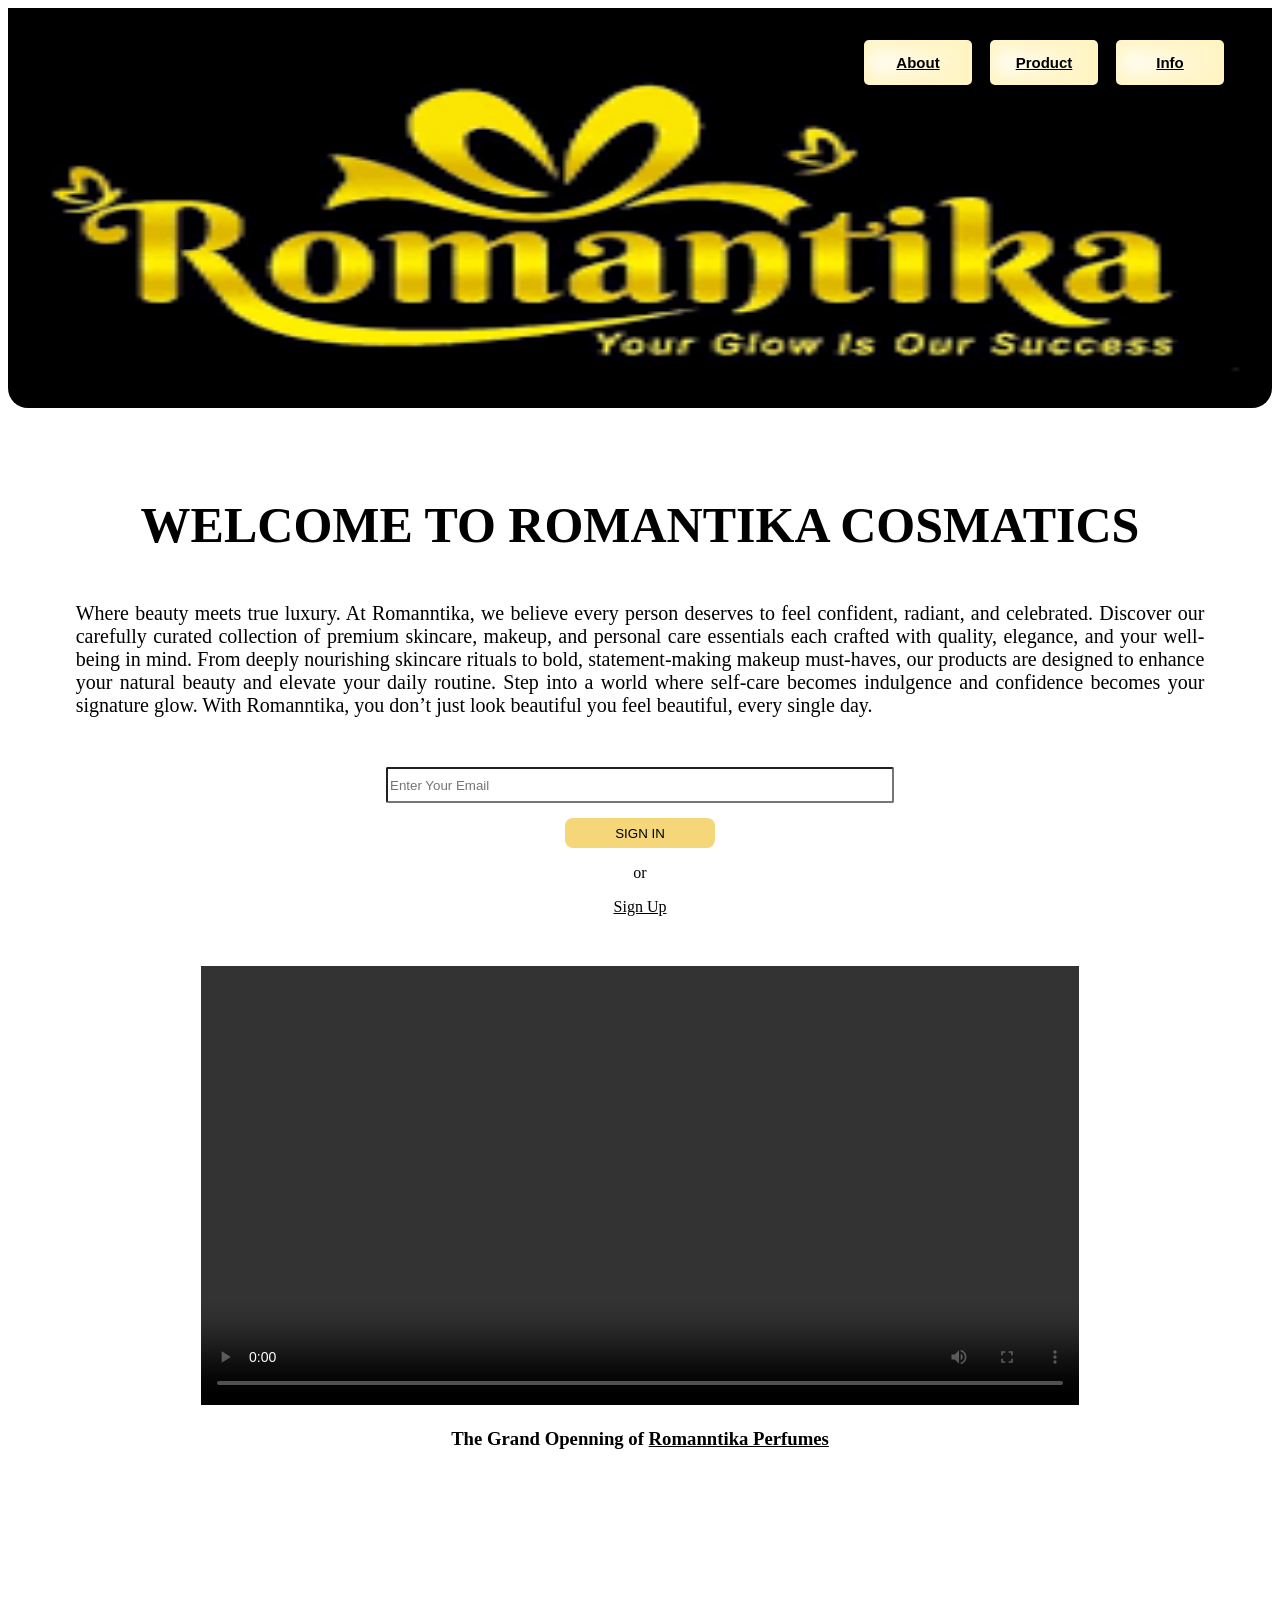
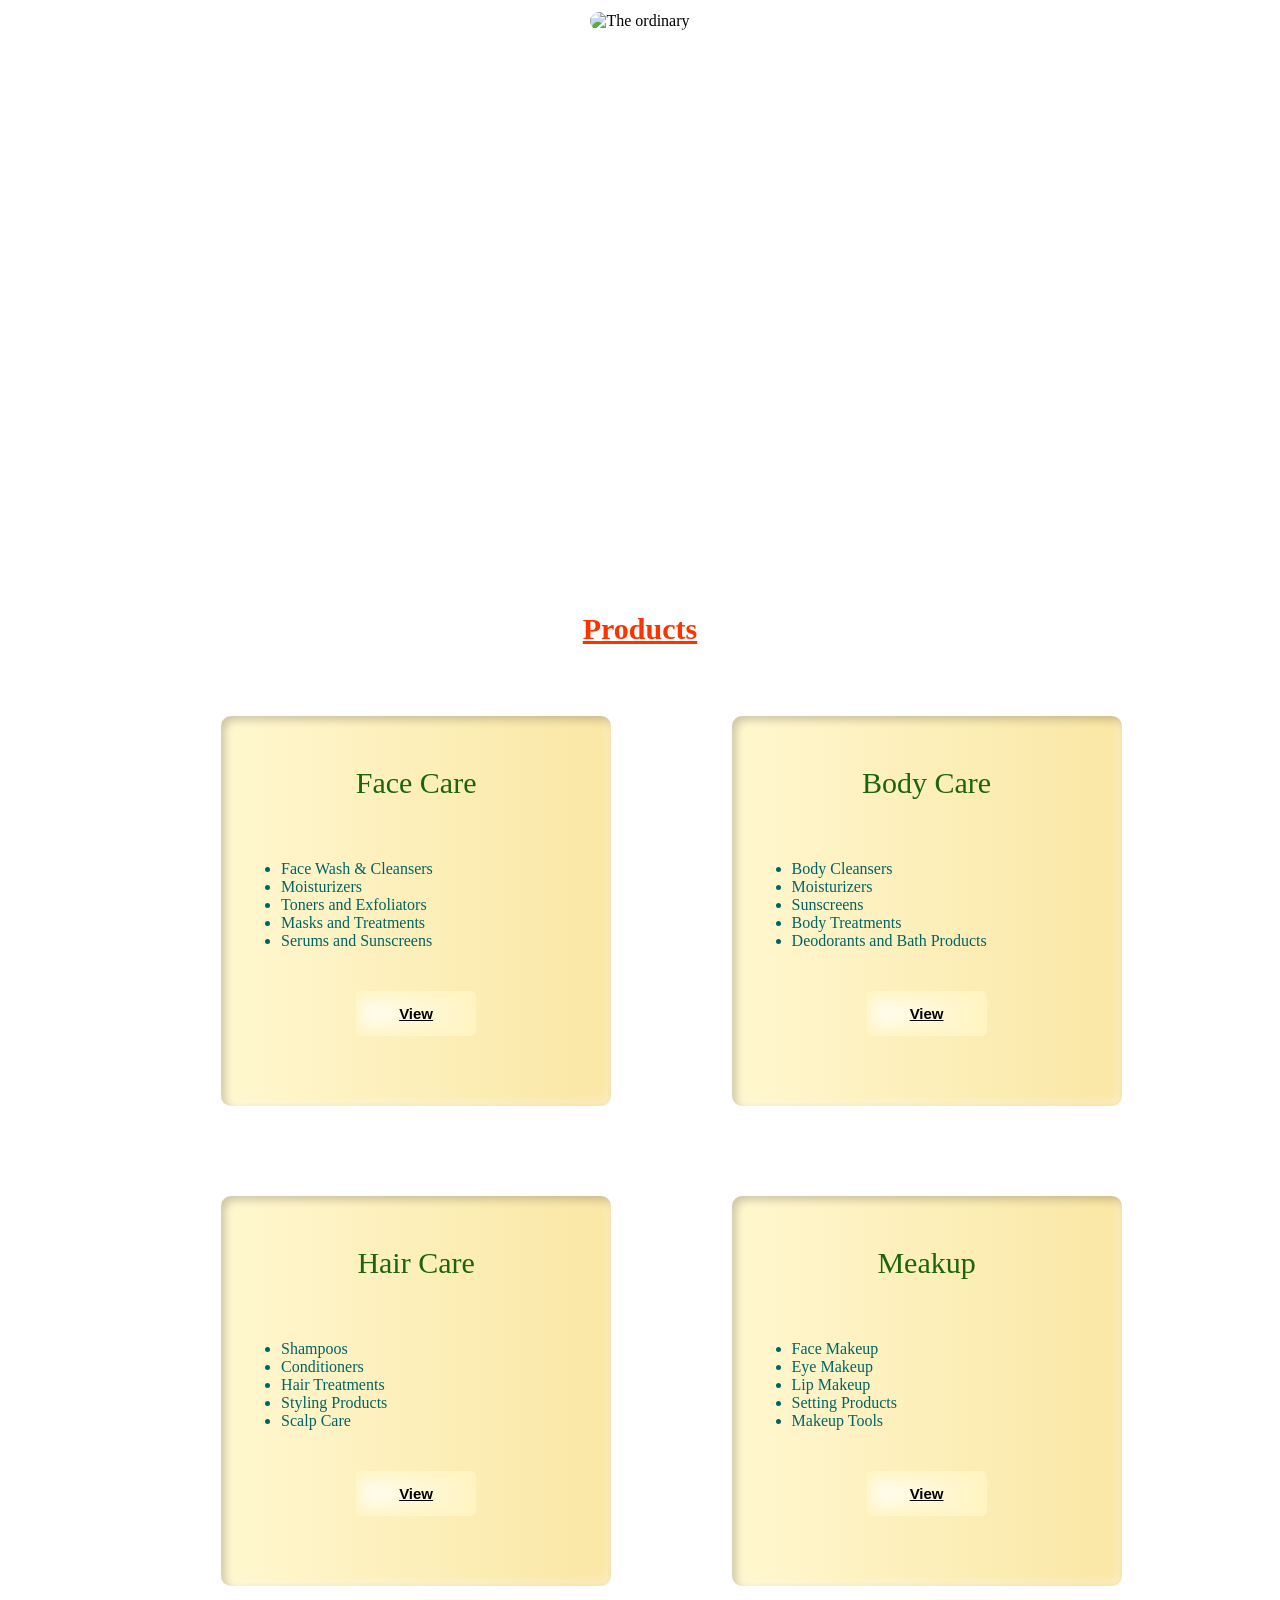
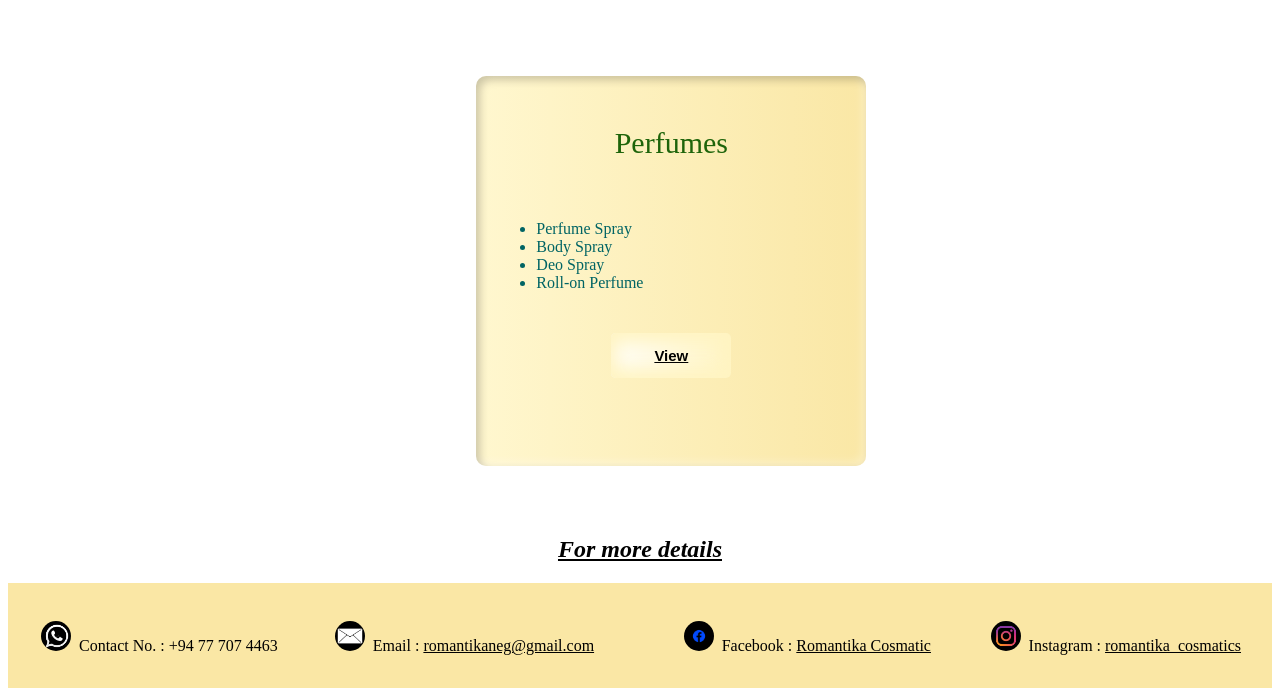
==== index.html @ 609d5ff2 "Rename web.html to index.html" ====
<!DOCTYPE html>
<html lang="en">
<head>
  <title>Romantika Cosmetics</title>
  <meta charset="UTF-8">
  <meta name="viewport" content="width=device-width, initial-scale=1.0">
  <link rel="stylesheet" href="styles.css">
</head>
<body>
  <header id="header">

    <!--<img id="header-img" src= "logo .png">  -->
    <div></div>
    <nav id="nav-bar">
      <button><a href="#about" class="nav-link">About</a></button>
      <button><a href="#products" class="nav-link">Product</a></button>
      <button><a href="#footer" class="nav-link">Info</a></button>
    </nav>  
    
  
  </header>

    <img src="logo.png" id="logo">

    <main>

    <h1 id="about">WELCOME TO ROMANTIKA COSMATICS</h1>

    <p id="passage">Where beauty meets true luxury. At Romanntika, we believe every person deserves to feel confident, radiant, and celebrated. Discover our carefully curated collection of premium skincare, makeup, and personal care essentials each crafted with quality, elegance, and your well-being in mind. From deeply nourishing skincare rituals to bold, statement-making makeup must-haves, our products are designed to enhance your natural beauty and elevate your daily routine. Step into a world where self-care becomes indulgence and confidence becomes your signature glow. With Romanntika, you don’t just look beautiful you feel beautiful, every single day.</p>

    <form method="post" id="form" action=" ">
      <input type="email" name="email" placeholder="Enter Your Email" id="email"><br>
      <input type="submit" id="submit" value="SIGN IN" required>
      <p id="or">or</p>
      <a href="Sub-webs/sign_up.html">Sign Up</a>
    </form>


    
    <video id="video" controls src="Romantika Perfumes/romantika-perfumes-new-shop-openning.mp4">
    </video>
    <h3>The Grand Openning of <a href="Romantika Perfumes/Romantika_perfumes_web.html">Romanntika Perfumes</a></h3>
      

    <br><br><br><br> <br><br><br><br>

    <!--Movintg Images-->
    
    <div class="slider">
          <div class="slide-track">
              <div class="slide"><img src="images\The ordinary.jpg" alt="The ordinary"></div>
              <div class="slide"><img src="images\Cerave.jpg" alt="Cerave"></div>
              <div class="slide"><img src="images\Cetaphil.jpg" alt="Cetaphil"></div>
              <div class="slide"><img src="images\Dr.rashel 1.jpg" alt="Dr.Rashel"></div>
              <div class="slide"><img src="images\Jovees.jpg" alt="Jovees"></div>
              <div class="slide"><img src="images\Loreal.jpg" alt="Loreal"></div>
              <div class="slide"><img src="images\Nivea.jpg" alt="Nivea"></div>
              <div class="slide"><img src="images\St.ives.jpg" alt="St.ives"></div>
                
               <!-- duplicates for smooth loop -->
              <div class="slide"><img src="images\The ordinary.jpg" alt="The ordinary"></div>
              <div class="slide"><img src="images\Cerave.jpg" alt="Cerave"></div>
              <div class="slide"><img src="images\Cetaphil.jpg" alt="Cetaphil"></div>
              <div class="slide"><img src="images\Dr.rashel.jpg" alt="Dr.Rashel"></div>
              <div class="slide"><img src="images\Jovees.jpg" alt="Jovees"></div>
              <div class="slide"><img src="images\Loreal.jpg" alt="Loreal"></div>
              <div class="slide"><img src="images\Nivea.jpg" alt="Nivea"></div>
              <div class="slide"><img src="images\St.ives.jpg" alt="St.ives"></div>
          </div>
    </div>
  
    





    <h2 id="products"> Products </h2>
    <div id="pdt">
      
      <div id="sub_pdt">
        <p id="heading"> Face Care </p>
          <ul>
            <li>Face Wash & Cleansers</li>
            <li>Moisturizers</li>
            <li>Toners and Exfoliators</li>
            <li>Masks and Treatments</li>
            <li>Serums and Sunscreens</li>
          </ul>
          <button><a href="Sub-webs/Face_care.html"> View </a></button>
      </div>
	      
      <div id="pdt_gap"></div>

      <div id="sub_pdt">
        <p id="heading"> Body Care </p>
          <ul>
            <li>Body Cleansers</li>
            <li>Moisturizers</li>
            <li>Sunscreens</li>
            <li>Body Treatments</li>
            <li>Deodorants and Bath Products</li>
          </ul>
          <button><a href="Sub-webs/body_care.html"> View </a></button>
      </div>
      
    </div>

    <div id="pdt">
      <div id="sub_pdt">
        <p id="heading"> Hair Care </p>
         <ul>
           <li>Shampoos</li>
           <li>Conditioners</li>
           <li>Hair Treatments</li>
           <li>Styling Products</li>
           <li>Scalp Care</li>
         </ul>
         <button><a href="Sub-webs/hair_care.html"> View </a></button>
      </div>

      <div id="pdt_gap"></div>

      <div id="sub_pdt">
        <p id="heading"> Meakup </p>
          <ul>
            <li>Face Makeup</li>
            <li>Eye Makeup</li>
            <li>Lip Makeup</li>
            <li>Setting Products</li>
            <li>Makeup Tools</li>
          </ul>
          <button><a href="Sub-webs/meakup.html"> View </a></button>
      </div>
    </div>
    
    <div id="pdt">
      <div id="pdt_1">     <!-- for center single div -->
        <div id="sub_pdt">
          <p id="heading"> Perfumes </p>
            <ul>
              <li>Perfume Spray</li>
              <li>Body Spray</li>
              <li>Deo Spray</li>
              <li>Roll-on Perfume</li>
            </ul>
            <button><a href="Sub-webs/perfumes.html"> View </a></button>
        </div>
      </div>
    </div>

    <h2 id="review"><a href="https://www.google.com/search?kgmid=/g/11q_mzm4jx&hl=en-LK&q=Romantika+Cosmetics+shop&shndl=30&source=sh/x/loc/osrp/m5/1&kgs=b14ecc769b76d201"> For more details </a></h2>   
  </main>

  <footer id="footer">
   <div id="ft-rws">
    <table id="ft_tbl">
      <tr>
        <td><img src="Images/Logos/Whatsapp 1.jpg" id="small_logos">&nbsp Contact No. : +94 77 707 4463 </td>
        <td><img src="Images/Logos/Email 1.jpg" id="small_logos">&nbsp Email : <a href="">romantikaneg@gmail.com</a> </td>
        <td><center><img src="Images/Logos/Facebook 1.jpg" id="small_logos">&nbsp Facebook : <a href="https://web.facebook.com/profile.php?id=100064040193969">Romantika Cosmatic</a></td>
        <td><center><img src="Images/Logos/Instagram 1.jpg" id="small_logos">&nbsp Instagram : <a href="">romantika_cosmatics</a> </td>
      </tr>
     </table>
    </div>
  </footer>
<body>
</html>
---- styles.css ----
#header {
  width: 100%;
  box-sizing: border-box;
  height: 100px;
  display: flex;
  justify-content: space-between;
  align-items: center;
  position:fixed;
  top: 0;
  gap: 0;
  z-index: 999;
}

#logo {
  width: 100%;
  height: 400px;
  text-align:center;
  top: 0;
  border-radius: 0 0 20px 20px;
  z-index: 999;
}

/* body {
    box-shadow: inset 0px 10px 20px rgba(0, 0, 0, 0.3), 
              inset 0px -10px 20px rgba(255, 255, 255, 0.2);
  background-size: cover;
  background-attachment: fixed;
  margin: 0;
  padding: 0;
}*/

#header-img {
  height: 100%;
  width: 20%;
  border-radius: 20px;
  top: 0;
  gap: 0;
}

#nav-bar {
  display: flex;
  gap: 5%;
  margin-right: 5%;
  font-size: 120%;
}

button {
  background: linear-gradient(90deg, #FFFFFF, #FFF4C2);
  box-shadow: inset 0px 10px 20px #FFF4C2, 
              inset 0px -10px 20px #FFF4C2;
  left: 20px;
  align-items: right;
  height: 40px;
  width: 250px;
  font-size: 15px;
  border-radius: 5px;
  border: 0;
}

button:hover {
  background: linear-gradient(90deg,
  #FFF4C2
  #FFFFFF,
  );
  color: #6F5200; /* darker text */
}

a {
  color: black;
}

main {
  text-align:center;
  margin: 5px;
}

h1 {
  padding-top: 50px;
  font-family: Walbaum Display Heavy;
  font-size: 50px;
}

h2 {
  text-align: center;
}

#passage {
  padding-top: 15px;
  text-align: justify;
  margin-left: 5%;
  margin-right: 5%;
  font-size: 20px;
  font-family: 'Times New Roman';
}

#form {
  margin: 50px 0;
}

#email {
  width: 500px;
  height: 30px;
  border-radius: 2px;
}

#submit {
  margin-top: 15px;
  width: 150px;
  height: 30px;
  background-color: #F5D77A;
  border: none;
  border-radius: 8px;
}

#tb_1 {
  padding: 20px;
  width: 100%;
}

#small-img {
  width: 80px;
  float: right;
  padding-right: 50;
  padding-top: 30;
  padding-bottom: 30;
}

#tb-h2 {
  margin-right: 20;
  vertical-align: middle;
}

#video {
  width: 70%;
  margin: 0 auto;
  z-index: 1;
}



#mov_img_tb{
  border: 1;
  z-index: 1;
}

/* Slider full width */
.slider {
  width: 100%;
  height: 500px; /* set image height */
  overflow: hidden;
  position: relative;
}

/* Track with 10 images */
.slide-track {
  display: flex;
  width: calc(100% * 10); /* 10 slides */
  height: 500px;
  animation: scroll 50s steps(10) infinite;
}

/* One full big image per slide */
.slide {
  width: 10%;
  height: 500px;
  flex-shrink: 0;
}

.slide img {
  height: 500px;
  object-fit: cover;  /* perfect fit without stretch */
  border-radius: 10px;
}


/* Move exactly one screen per step */
@keyframes scroll {
  from {
    transform: translateX(0);
  }
  to {
    transform: translateX(-100%); /* -100% * 10 images */
  }
}






#products {
  margin-top: 100px;
  color: rgb(255, 50, 0);
  text-decoration: underline;
}

#pdt {
  display: flex;
  flex-direction: column;
  justify-content: space-between;
  width: 70%;
  margin-top: 50px;
  margin-left: 15%;
}

#sub_pdt {
  width: 220px;
  height: 300px;
  background: linear-gradient(90deg, #FFF7CF, #FAE7A5);
  box-shadow: inset 4px 4px 8px rgba(0, 0, 0, 0.2), 
              inset -4px -4px 8px rgba(255, 255, 255, 0.3);
  border-radius: 10px;
  padding: 20px;
  box-shadow: inset 4px 4px 8px rgba(0, 0, 0, 0.2), inset -4px -4px 8px rgba(255, 255, 255, 0.3);
  margin: auto;
}

#sub_pdt:hover {
  background: linear-gradient(145deg, #FAE7A5, #FFF7CF);
}

#pdt_gap {
  height: 30px;
}

#pdt_1 {
  margin: auto;
}

#heading {
  font-family: "Times New Roman";
  font-size: 20px;
  color: rgb(30,100,10);
  text-align: center;
  margin-top: 30px;
  margin-bottom: 40px;
}

ul {
  text-align: left;
  font-size: 16px;
  color: rgb(0, 100, 100);
}

button {
  width: 80px;
  height: 35px;
  margin-top: 25px;
  background-color: rgb(0, 200, 150);
  color: rgb(255, 0, 30);
  font-weight: bold;
  border: 0;
}

#review {
  margin-top: 50px;
  font-style: italic;
}

#footer {
  display: flex;
  justify-content: space-between;
  /*background-color: #F5D77A;*/
  background-color: #FAE7A5;
  gap: 0;
}

#ft-p {
  text-align: left;
  font-style: italic;
}


#ft-rws {
  margin-left: 30px;
  margin-top: 10px;
  margin-bottom: 10px;
  width: 100%;
}

#div {
  margin:100px 15%;
  display: flex;
  justify-content: center;
  gap: 40px;
}

#ft_tbl {
  width: 100%;
  margin-top: 20px;
  margin-bottom: 20px;
}

#small_logos {
  width: 30px;
  height: 30px%;
  border-radius: 20px;
  margin-top: 5px;
}












@media (min-width: 800px) {
  
  #header-img {
    height: 150px;
    width: 350px;
  }

  #products {
    margin-top: 100px;
    color: rgb(255, 50, 0);
    text-decoration: underline;
    font-size: 30px;
  }

  #pdt {
    display: flex;
    flex-direction: row;
    justify-content: space-between;
    width: 60%;
    margin-top: 50px;
    width: 75%;
  }

  #heading {
    font-family: "Times New Roman";
    font-size: 30px;
    color: rgb(30,100,10);
    text-align: center;
    margin-top: 30px;
    margin-bottom: 60px;
  }

  #sub_pdt {
    width: 350px;
    height: 350px;
    border: solid rgb(0, 50, 0) 5px;
    border: 0;
    margin: 20px;
  }

  ul {
    text-align: left;
    font-size: 16px;
    color: rgb(0, 100, 100)
  }

  button {
    width: 120px;
    height: 45px;
    margin-top: 25px;
    background-color: rgb(0, 200, 150);
    color: rgb(255, 0, 30);
    font-weight: bold;
    border: 0;
  }

  #ft-p {
    align-items: center;
    margin: auto;
    font-style: italic;
  }

  #ft-rws {
    width: 100%;
  }
}
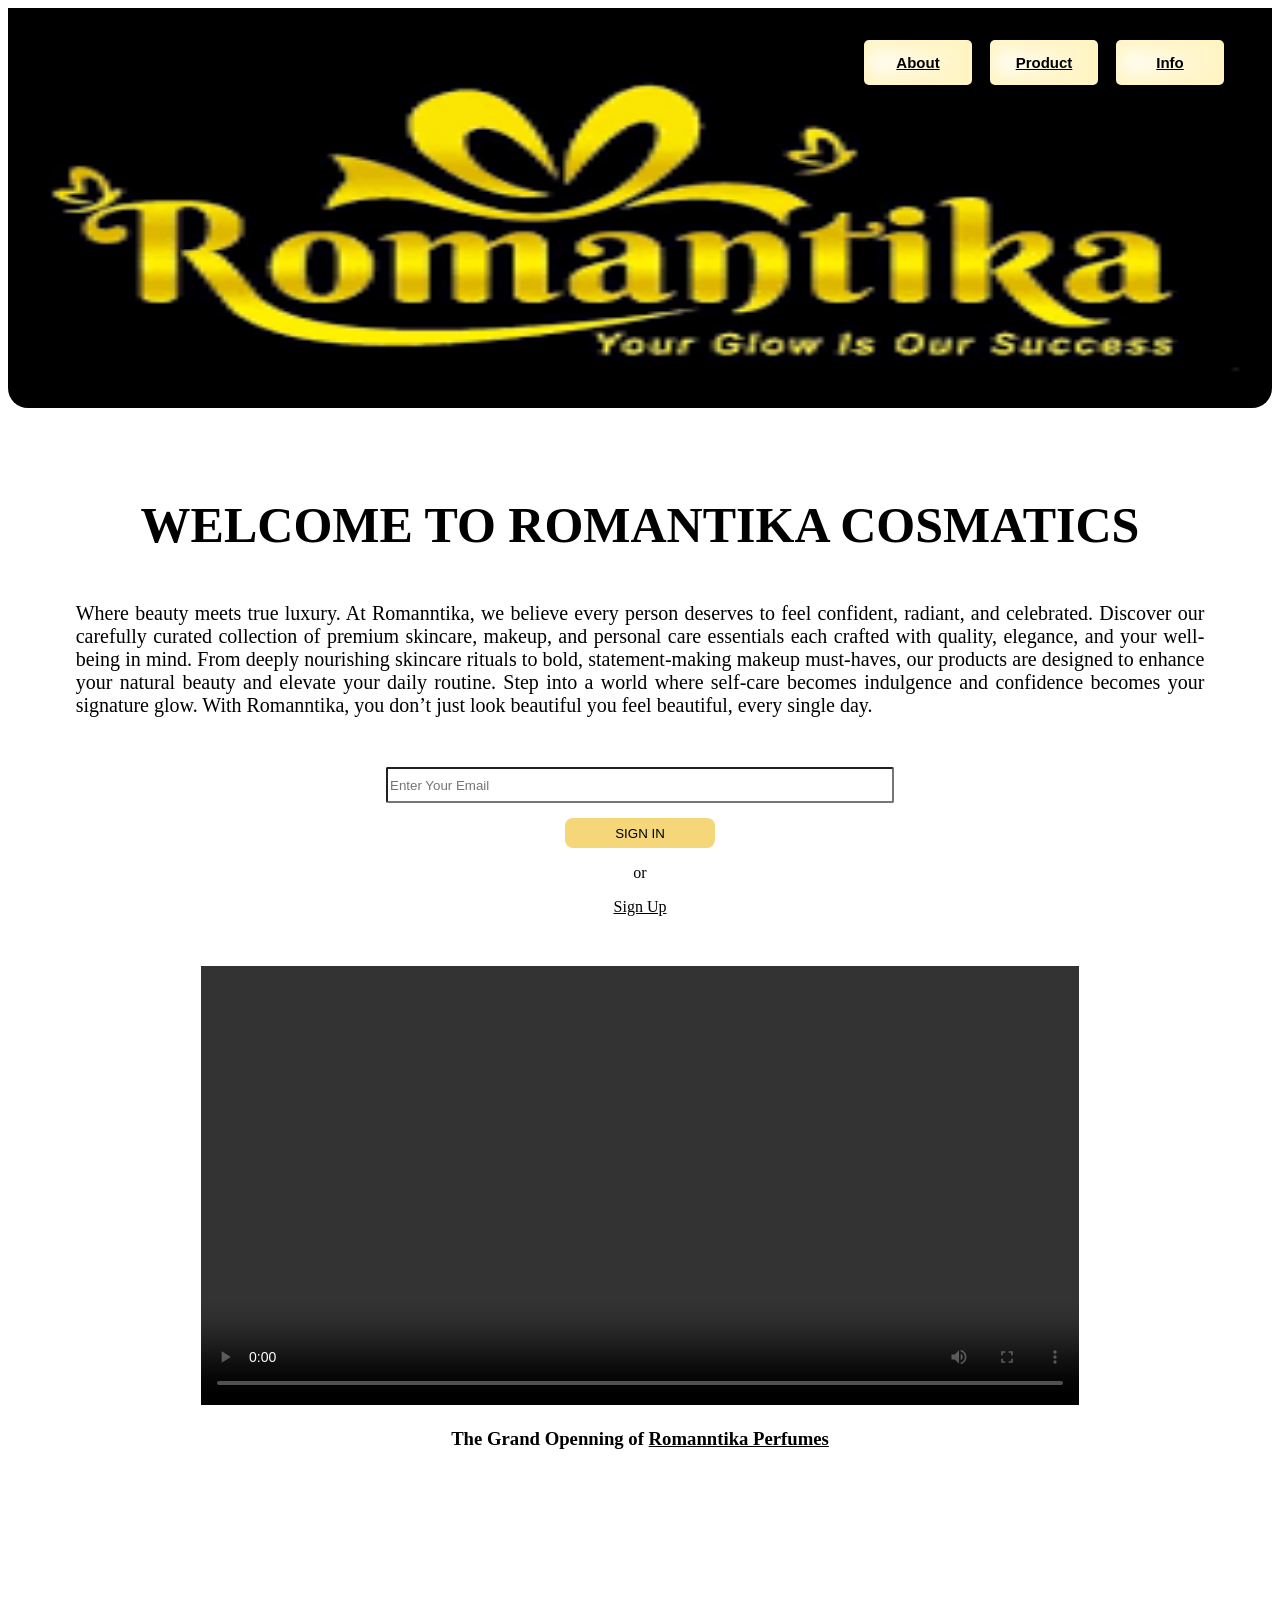
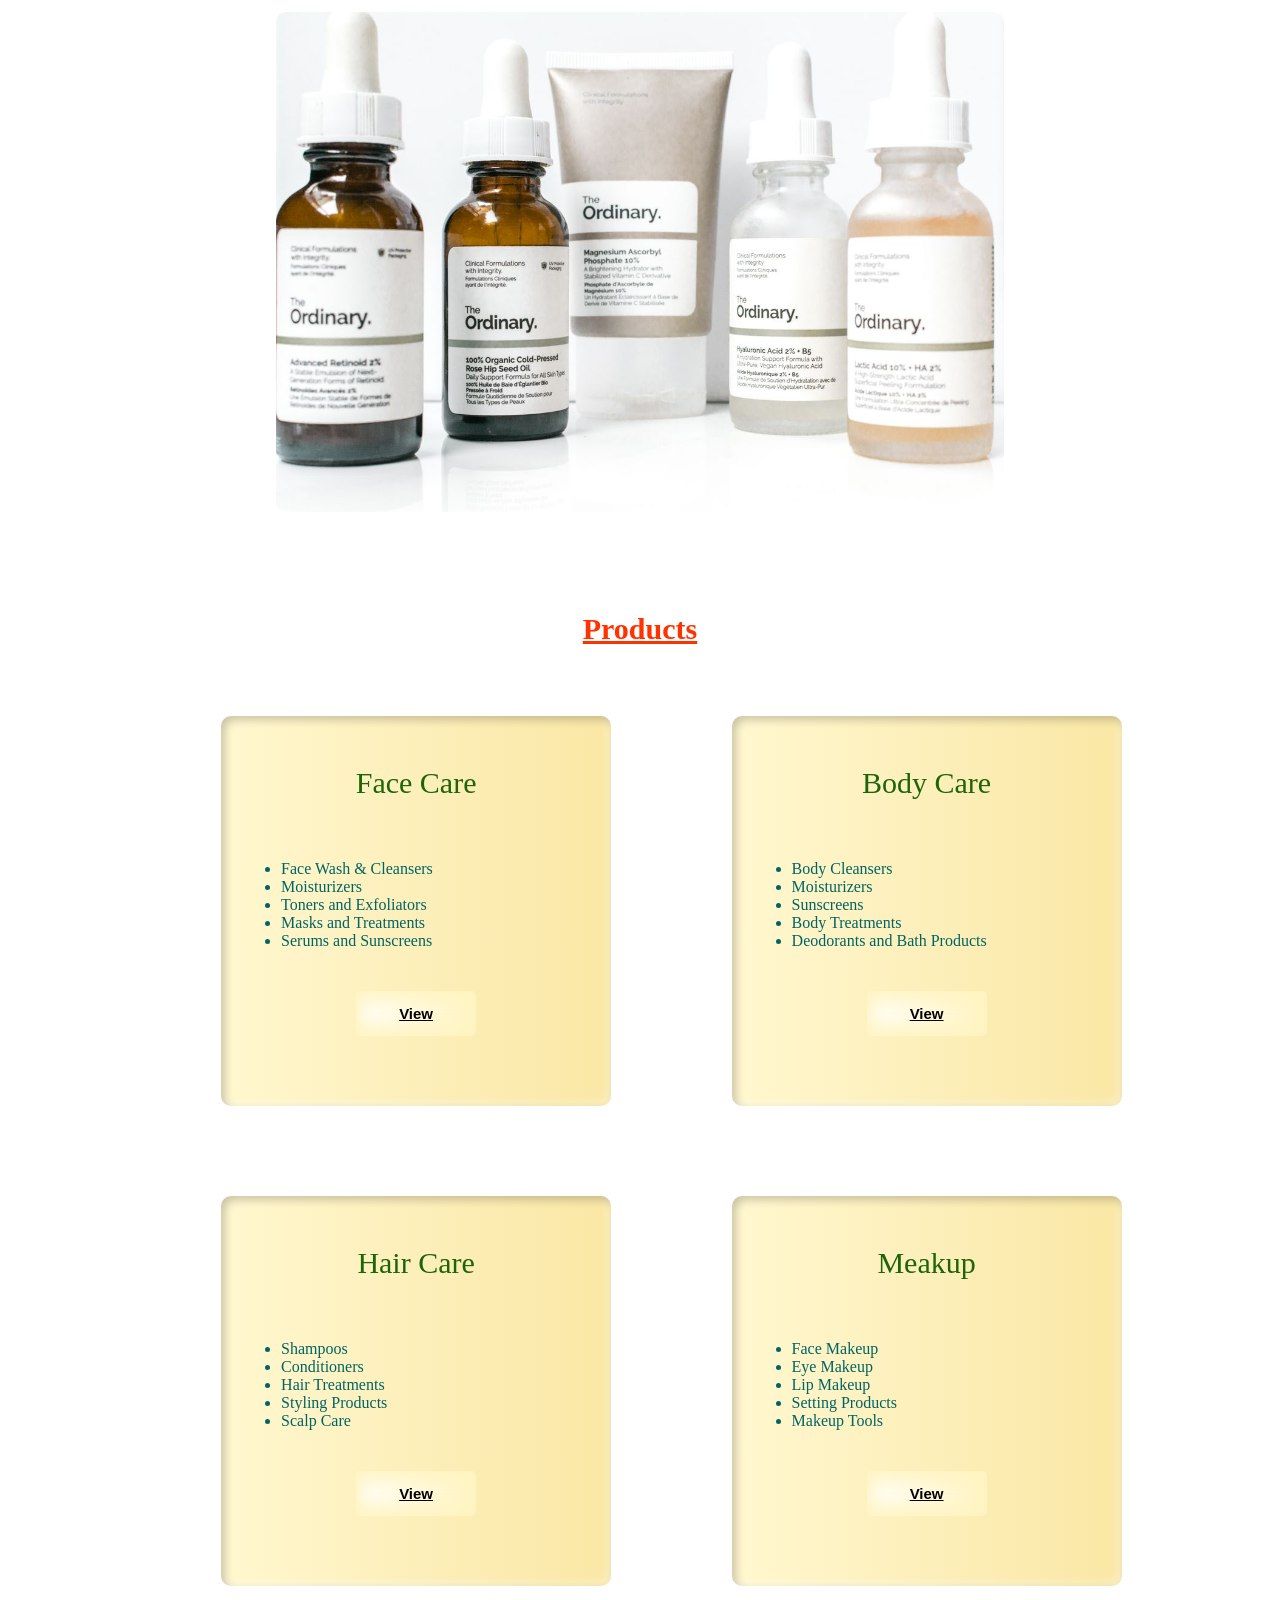
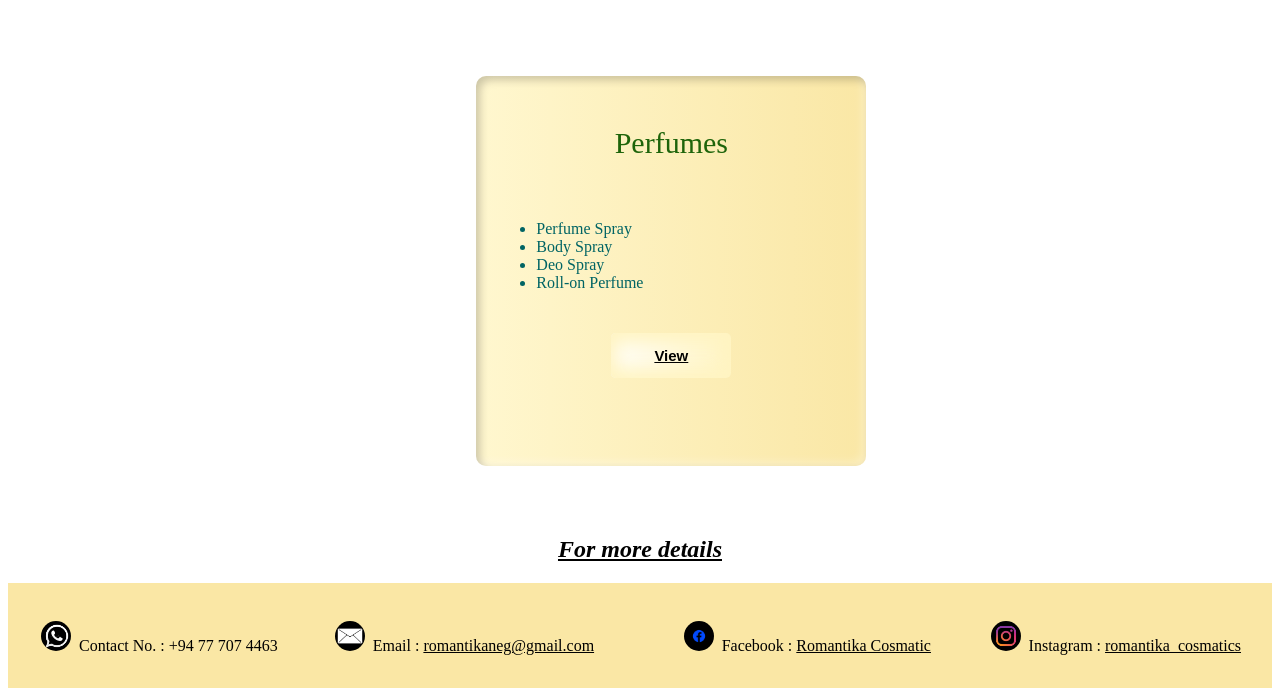
==== commit 7b90793b: "Update index.html" ====
--- a/index.html
+++ b/index.html
@@ -48,7 +48,7 @@
     
     <div class="slider">
           <div class="slide-track">
-              <div class="slide"><img src="images\The ordinary.jpg" alt="The ordinary"></div>
+              <div class="slide"><img src="The ordinary.jpg" alt="The ordinary"></div>
               <div class="slide"><img src="images\Cerave.jpg" alt="Cerave"></div>
               <div class="slide"><img src="images\Cetaphil.jpg" alt="Cetaphil"></div>
               <div class="slide"><img src="images\Dr.rashel 1.jpg" alt="Dr.Rashel"></div>
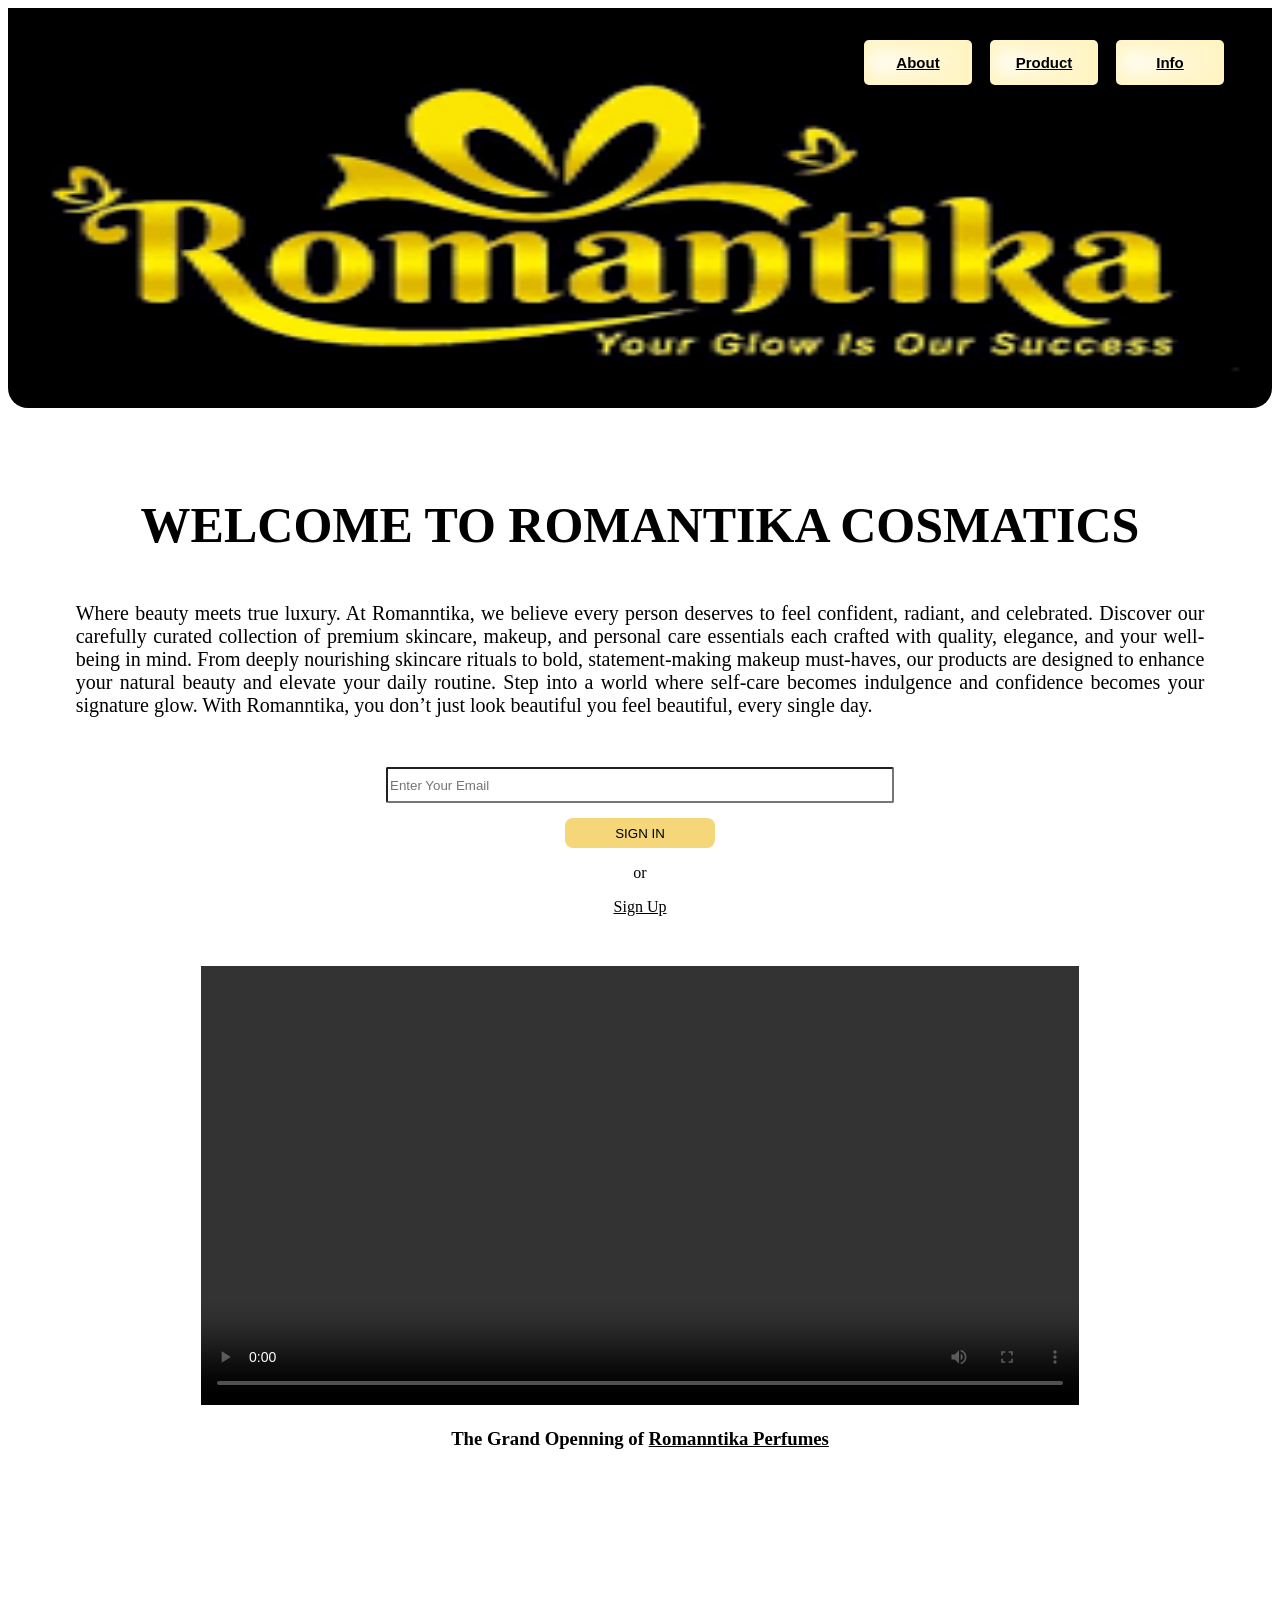
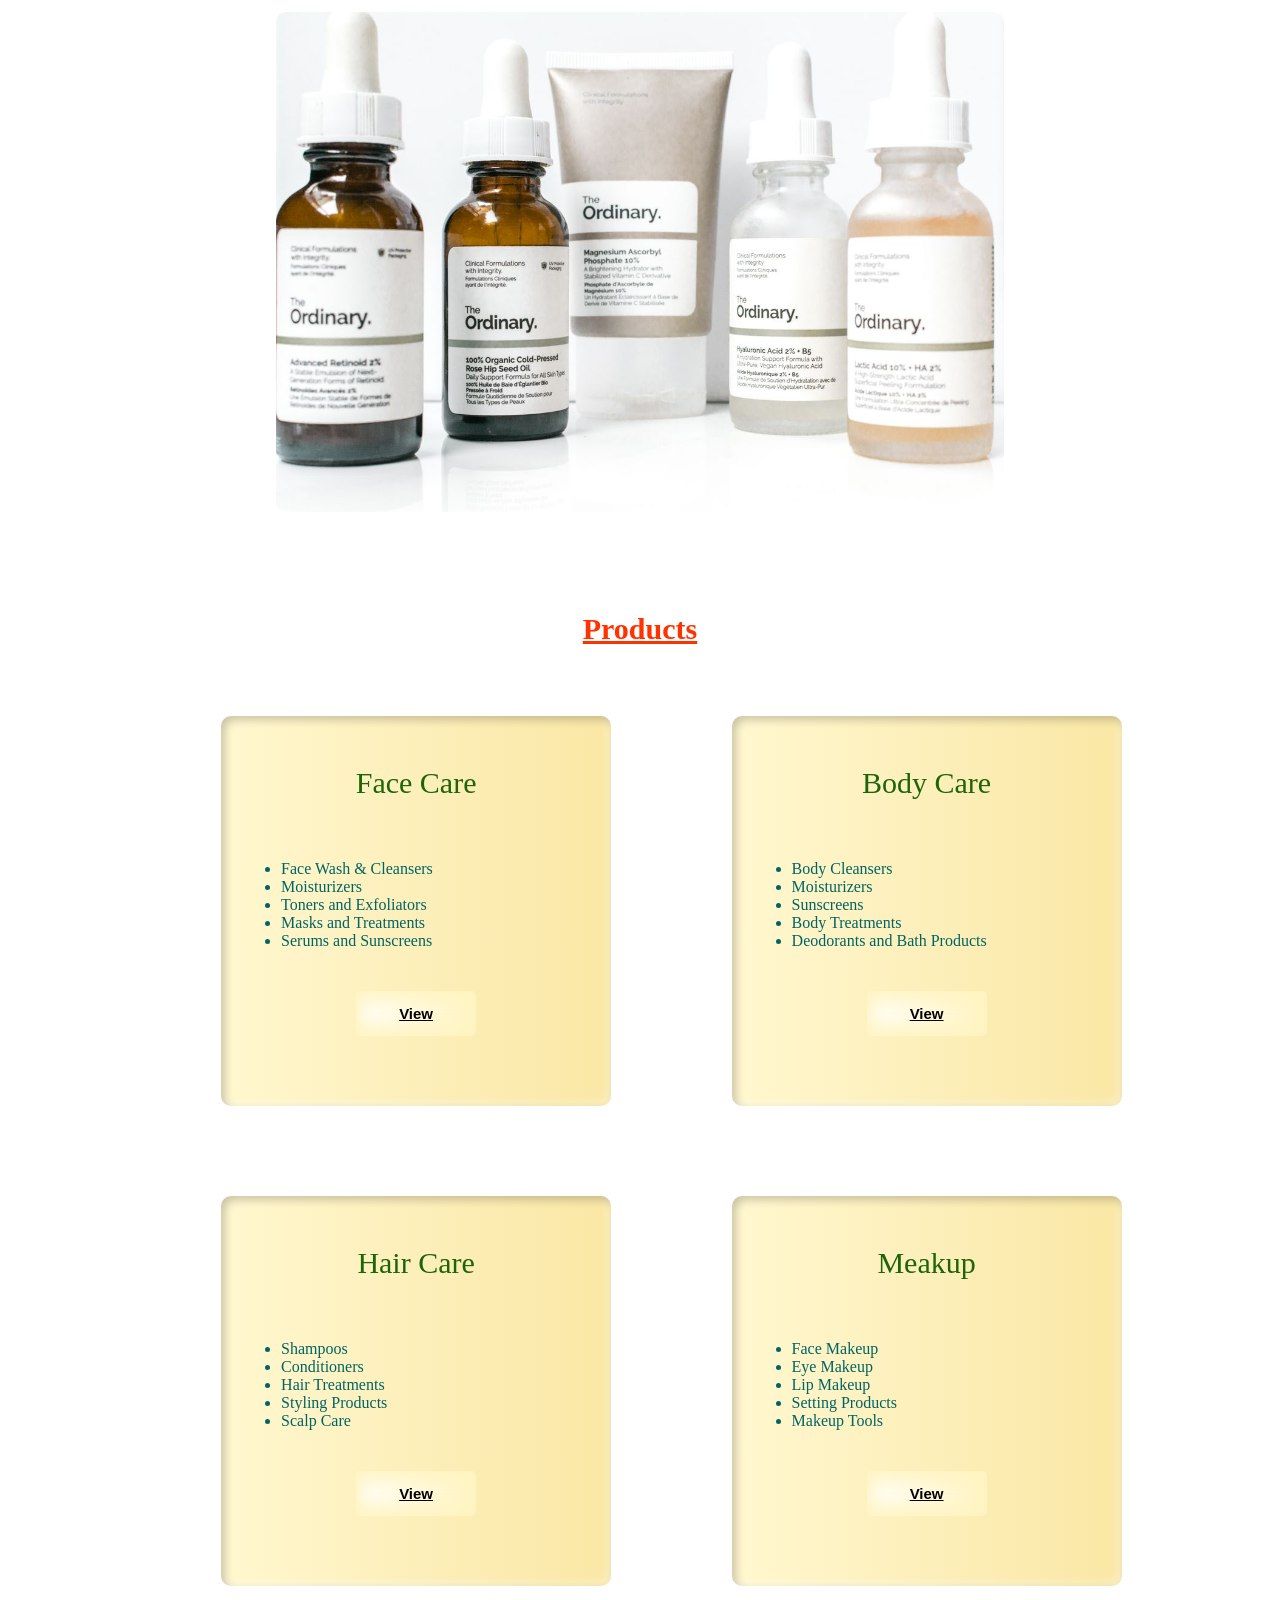
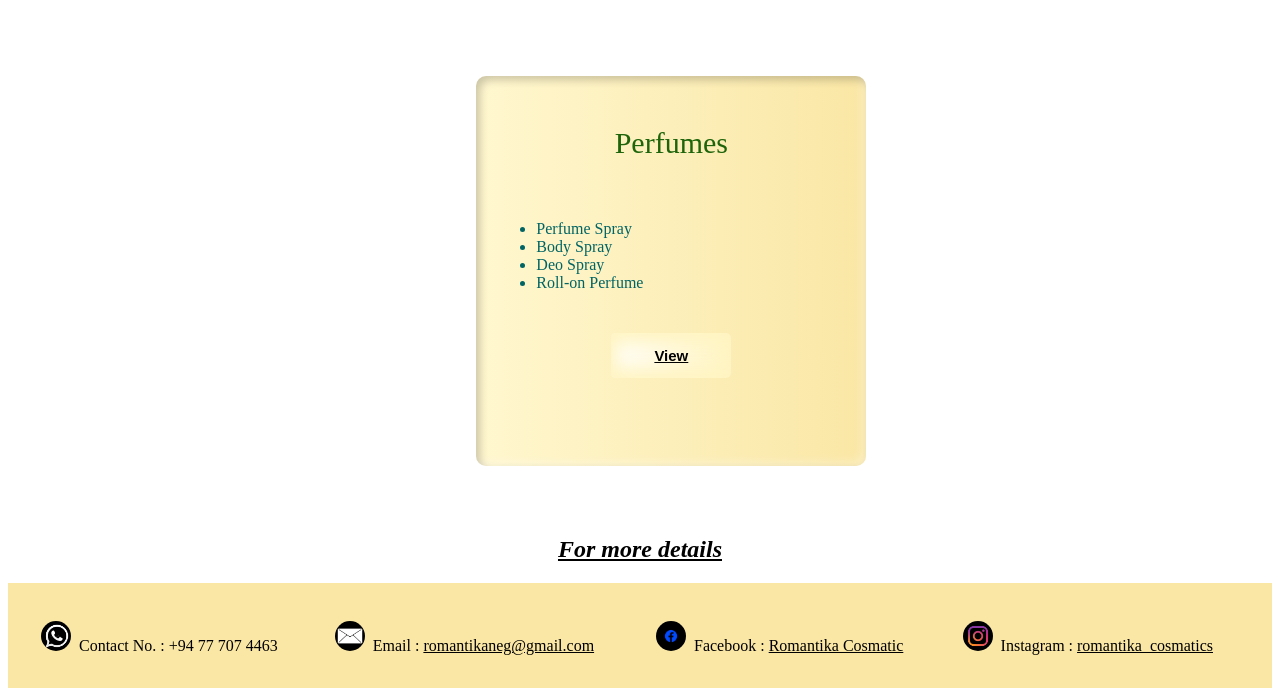
==== commit 939417da: "Update index.html" ====
--- a/index.html
+++ b/index.html
@@ -48,24 +48,24 @@
     
     <div class="slider">
           <div class="slide-track">
-              <div class="slide"><img src="The ordinary.jpg" alt="The ordinary"></div>
-              <div class="slide"><img src="images\Cerave.jpg" alt="Cerave"></div>
-              <div class="slide"><img src="images\Cetaphil.jpg" alt="Cetaphil"></div>
-              <div class="slide"><img src="images\Dr.rashel 1.jpg" alt="Dr.Rashel"></div>
-              <div class="slide"><img src="images\Jovees.jpg" alt="Jovees"></div>
-              <div class="slide"><img src="images\Loreal.jpg" alt="Loreal"></div>
-              <div class="slide"><img src="images\Nivea.jpg" alt="Nivea"></div>
-              <div class="slide"><img src="images\St.ives.jpg" alt="St.ives"></div>
+              <div class="slide"><img src="Images\The ordinary.jpg" alt="The ordinary"></div>
+              <div class="slide"><img src="Images\Cerave.jpg" alt="Cerave"></div>
+              <div class="slide"><img src="Images\Cetaphil.jpg" alt="Cetaphil"></div>
+              <div class="slide"><img src="Images\Dr.rashel 1.jpg" alt="Dr.Rashel"></div>
+              <div class="slide"><img src="Images\Jovees.jpg" alt="Jovees"></div>
+              <div class="slide"><img src="Images\Loreal.jpg" alt="Loreal"></div>
+              <div class="slide"><img src="Images\Nivea.jpg" alt="Nivea"></div>
+              <div class="slide"><img src="Images\St.ives.jpg" alt="St.ives"></div>
                 
                <!-- duplicates for smooth loop -->
-              <div class="slide"><img src="images\The ordinary.jpg" alt="The ordinary"></div>
-              <div class="slide"><img src="images\Cerave.jpg" alt="Cerave"></div>
-              <div class="slide"><img src="images\Cetaphil.jpg" alt="Cetaphil"></div>
-              <div class="slide"><img src="images\Dr.rashel.jpg" alt="Dr.Rashel"></div>
-              <div class="slide"><img src="images\Jovees.jpg" alt="Jovees"></div>
-              <div class="slide"><img src="images\Loreal.jpg" alt="Loreal"></div>
-              <div class="slide"><img src="images\Nivea.jpg" alt="Nivea"></div>
-              <div class="slide"><img src="images\St.ives.jpg" alt="St.ives"></div>
+              <div class="slide"><img src="Images\The ordinary.jpg" alt="The ordinary"></div>
+              <div class="slide"><img src="Images\Cerave.jpg" alt="Cerave"></div>
+              <div class="slide"><img src="Images\Cetaphil.jpg" alt="Cetaphil"></div>
+              <div class="slide"><img src="Images\Dr.rashel.jpg" alt="Dr.Rashel"></div>
+              <div class="slide"><img src="Images\Jovees.jpg" alt="Jovees"></div>
+              <div class="slide"><img src="Images\Loreal.jpg" alt="Loreal"></div>
+              <div class="slide"><img src="Images\Nivea.jpg" alt="Nivea"></div>
+              <div class="slide"><img src="Images\St.ives.jpg" alt="St.ives"></div>
           </div>
     </div>
   
@@ -158,8 +158,8 @@
       <tr>
         <td><img src="Images/Logos/Whatsapp 1.jpg" id="small_logos">&nbsp Contact No. : +94 77 707 4463 </td>
         <td><img src="Images/Logos/Email 1.jpg" id="small_logos">&nbsp Email : <a href="">romantikaneg@gmail.com</a> </td>
-        <td><center><img src="Images/Logos/Facebook 1.jpg" id="small_logos">&nbsp Facebook : <a href="https://web.facebook.com/profile.php?id=100064040193969">Romantika Cosmatic</a></td>
-        <td><center><img src="Images/Logos/Instagram 1.jpg" id="small_logos">&nbsp Instagram : <a href="">romantika_cosmatics</a> </td>
+        <td><img src="Images/Logos/Facebook 1.jpg" id="small_logos">&nbsp Facebook : <a href="https://web.facebook.com/profile.php?id=100064040193969">Romantika Cosmatic</a></td>
+        <td><img src="Images/Logos/Instagram 1.jpg" id="small_logos">&nbsp Instagram : <a href="">romantika_cosmatics</a> </td>
       </tr>
      </table>
     </div>
--- a/styles.css
+++ b/styles.css
@@ -76,7 +76,8 @@
 
 h1 {
   padding-top: 50px;
-  font-family: Walbaum Display Heavy;
+  //font-family: Walbaum Display Heavy;
+  font-family: Maiandra GD;
   font-size: 50px;
 }
 
@@ -89,7 +90,7 @@
   text-align: justify;
   margin-left: 5%;
   margin-right: 5%;
-  font-size: 20px;
+  //font-size: 20px;
   font-family: 'Times New Roman';
 }
 
@@ -98,7 +99,7 @@
 }
 
 #email {
-  width: 500px;
+  width: 50%;
   height: 30px;
   border-radius: 2px;
 }
@@ -293,7 +294,7 @@
 
 #small_logos {
   width: 30px;
-  height: 30px%;
+  height: 30px;
   border-radius: 20px;
   margin-top: 5px;
 }
@@ -309,11 +310,25 @@
 
 
 
+
+
+
 @media (min-width: 800px) {
+
+
+  #email {
+    width: 500px;
+    height: 30px;
+    border-radius: 2px;
+  }
   
   #header-img {
     height: 150px;
     width: 350px;
+  }
+
+  #passage {
+    font-size: 20px;
   }
 
   #products {
@@ -374,4 +389,40 @@
   #ft-rws {
     width: 100%;
   }
-}+}
+
+
+
+
+/* Phone display */
+@media (max-width: 800px){
+
+  #header-img {
+    height : 100px;
+  }
+
+  h1 {
+    font-size: 30px;
+  }
+
+  #passage {
+    font-size: 12px;
+  }  
+
+  .slide img {
+    height: 250px;
+    object-fit: cover;  /* perfect fit without stretch */
+    border-radius: 10px;
+  }
+
+  #ft_tbl tr {
+     display: flex;
+     flex-direction: column;
+  }
+
+   #ft_tbl td {
+     display: block;
+     width: 100%;
+   }
+
+}
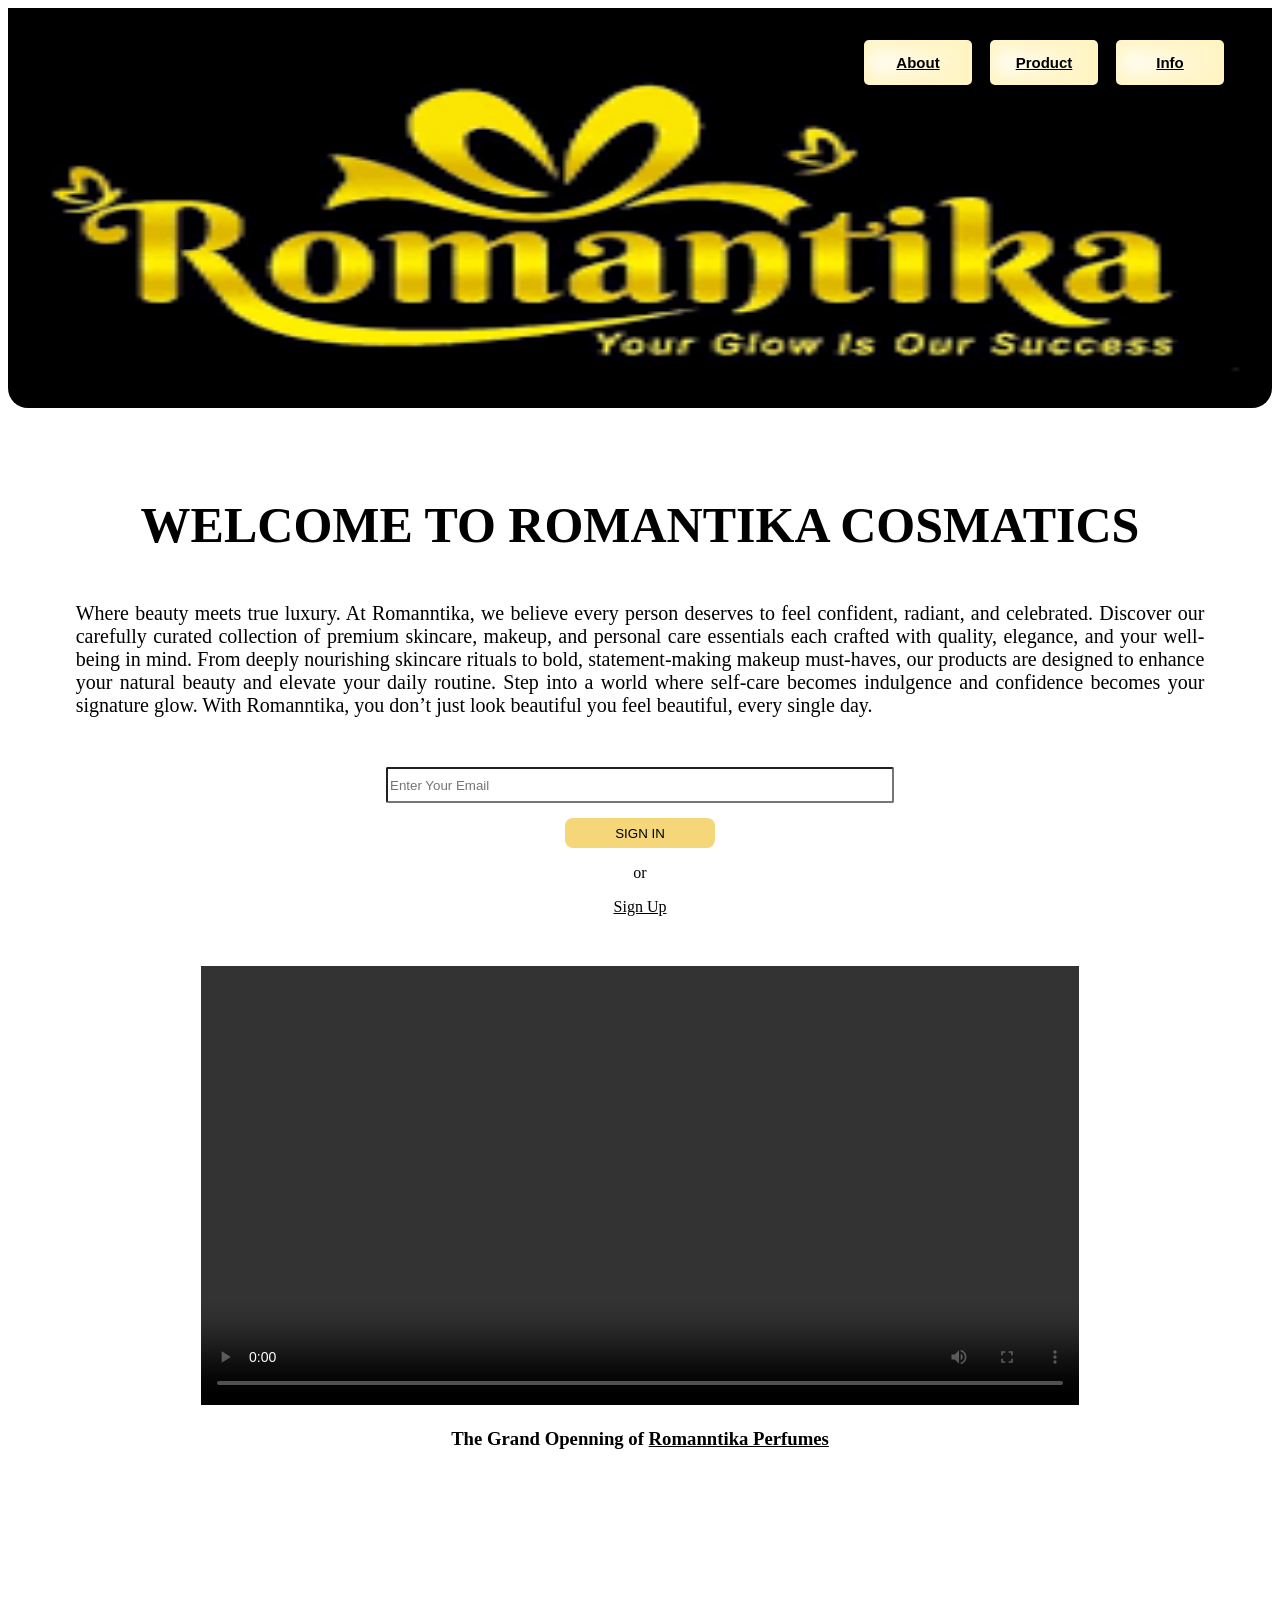
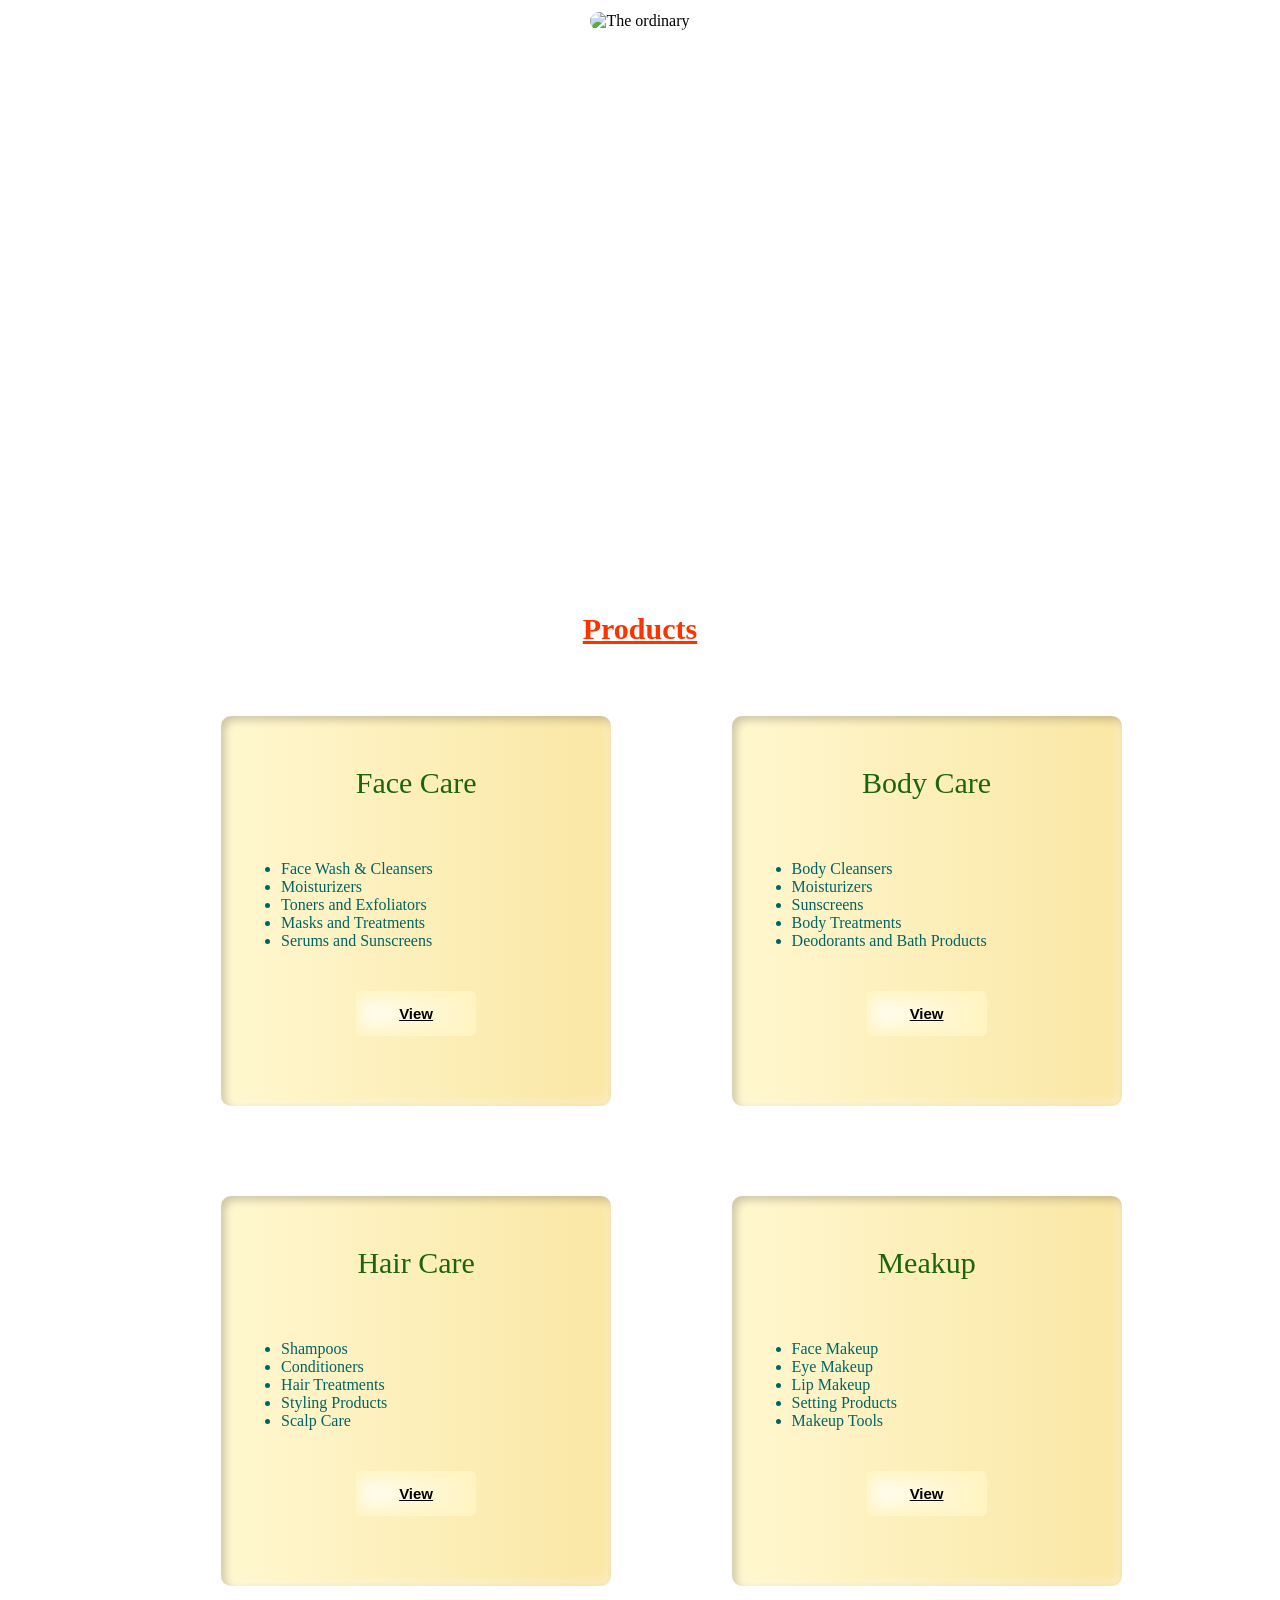
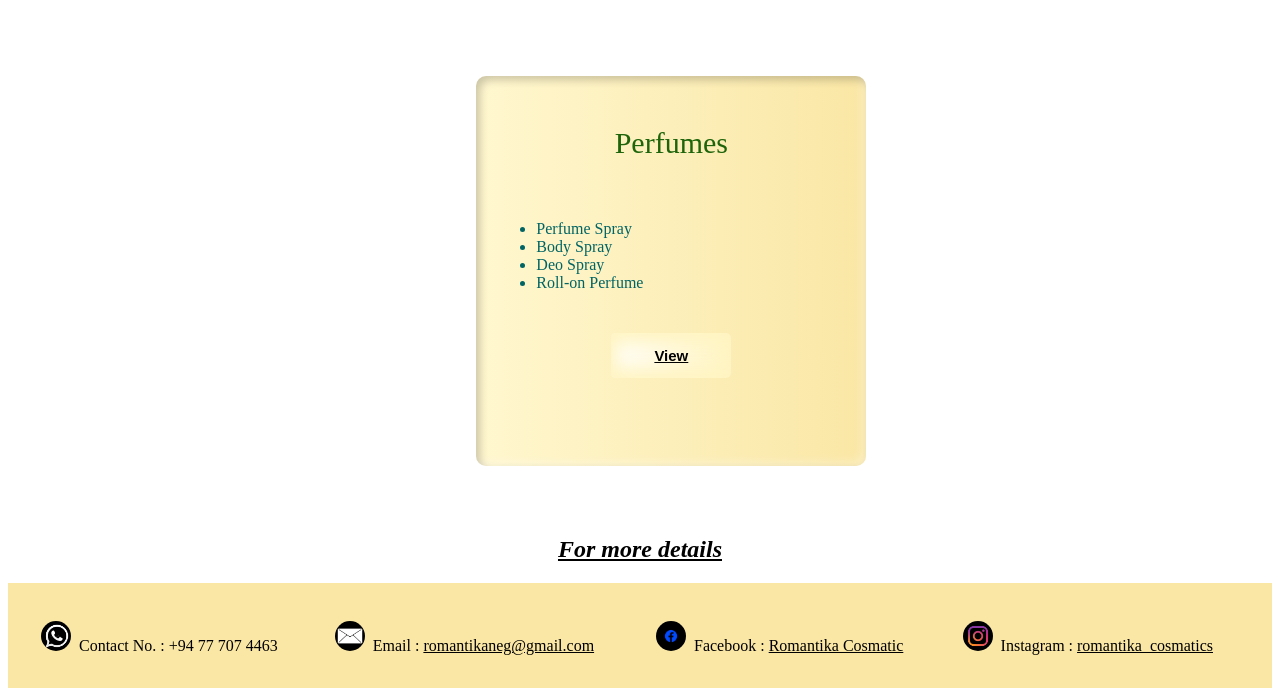
==== commit ede821d4: "Update index.html" ====
--- a/index.html
+++ b/index.html
@@ -48,24 +48,24 @@
     
     <div class="slider">
           <div class="slide-track">
-              <div class="slide"><img src="Images\The ordinary.jpg" alt="The ordinary"></div>
-              <div class="slide"><img src="Images\Cerave.jpg" alt="Cerave"></div>
-              <div class="slide"><img src="Images\Cetaphil.jpg" alt="Cetaphil"></div>
-              <div class="slide"><img src="Images\Dr.rashel 1.jpg" alt="Dr.Rashel"></div>
-              <div class="slide"><img src="Images\Jovees.jpg" alt="Jovees"></div>
-              <div class="slide"><img src="Images\Loreal.jpg" alt="Loreal"></div>
-              <div class="slide"><img src="Images\Nivea.jpg" alt="Nivea"></div>
-              <div class="slide"><img src="Images\St.ives.jpg" alt="St.ives"></div>
+              <div class="slide"><img src="images\The ordinary.jpg" alt="The ordinary"></div>
+              <div class="slide"><img src="images\Cerave.jpg" alt="Cerave"></div>
+              <div class="slide"><img src="images\Cetaphil.jpg" alt="Cetaphil"></div>
+              <div class="slide"><img src="images\Dr.rashel 1.jpg" alt="Dr.Rashel"></div>
+              <div class="slide"><img src="images\Jovees.jpg" alt="Jovees"></div>
+              <div class="slide"><img src="images\Loreal.jpg" alt="Loreal"></div>
+              <div class="slide"><img src="images\Nivea.jpg" alt="Nivea"></div>
+              <div class="slide"><img src="images\St.ives.jpg" alt="St.ives"></div>
                 
                <!-- duplicates for smooth loop -->
-              <div class="slide"><img src="Images\The ordinary.jpg" alt="The ordinary"></div>
-              <div class="slide"><img src="Images\Cerave.jpg" alt="Cerave"></div>
-              <div class="slide"><img src="Images\Cetaphil.jpg" alt="Cetaphil"></div>
-              <div class="slide"><img src="Images\Dr.rashel.jpg" alt="Dr.Rashel"></div>
-              <div class="slide"><img src="Images\Jovees.jpg" alt="Jovees"></div>
-              <div class="slide"><img src="Images\Loreal.jpg" alt="Loreal"></div>
-              <div class="slide"><img src="Images\Nivea.jpg" alt="Nivea"></div>
-              <div class="slide"><img src="Images\St.ives.jpg" alt="St.ives"></div>
+              <div class="slide"><img src="images\The ordinary.jpg" alt="The ordinary"></div>
+              <div class="slide"><img src="images\Cerave.jpg" alt="Cerave"></div>
+              <div class="slide"><img src="images\Cetaphil.jpg" alt="Cetaphil"></div>
+              <div class="slide"><img src="images\Dr.rashel.jpg" alt="Dr.Rashel"></div>
+              <div class="slide"><img src="images\Jovees.jpg" alt="Jovees"></div>
+              <div class="slide"><img src="images\Loreal.jpg" alt="Loreal"></div>
+              <div class="slide"><img src="images\Nivea.jpg" alt="Nivea"></div>
+              <div class="slide"><img src="images\St.ives.jpg" alt="St.ives"></div>
           </div>
     </div>
   
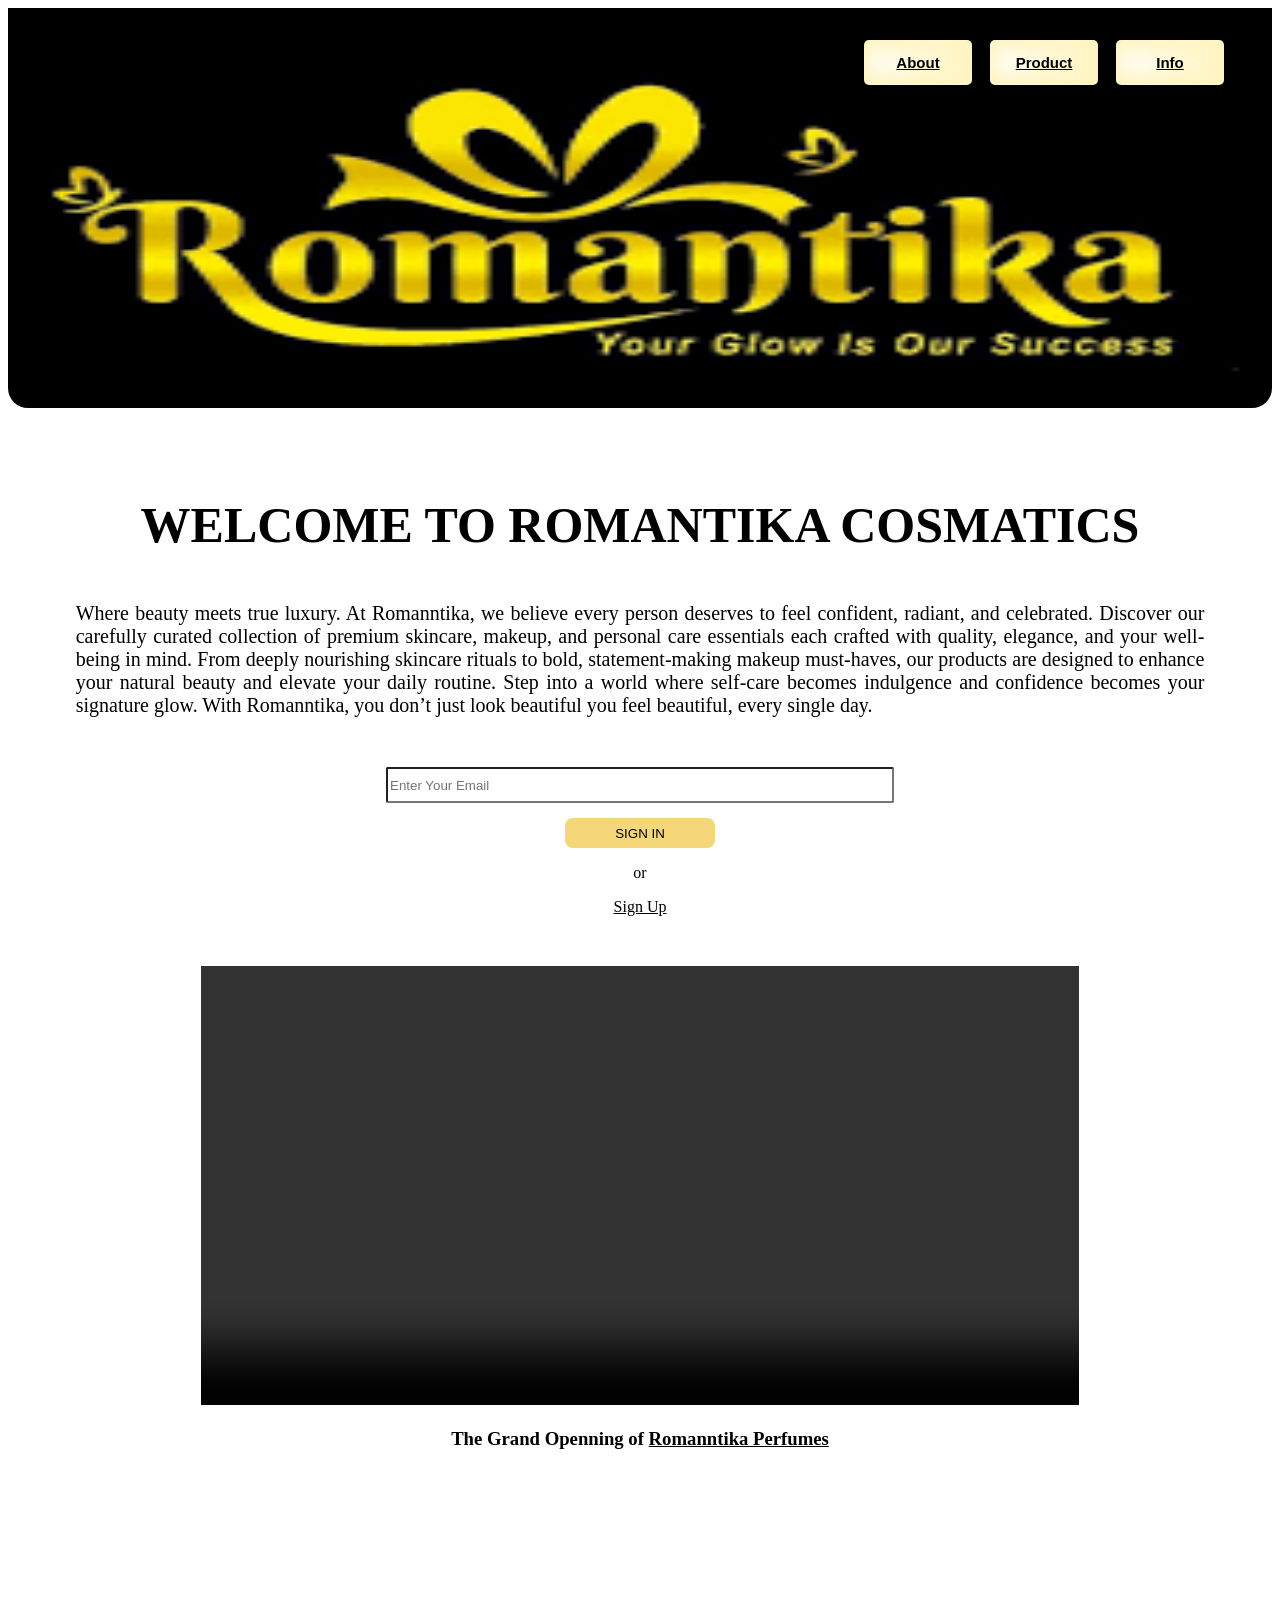
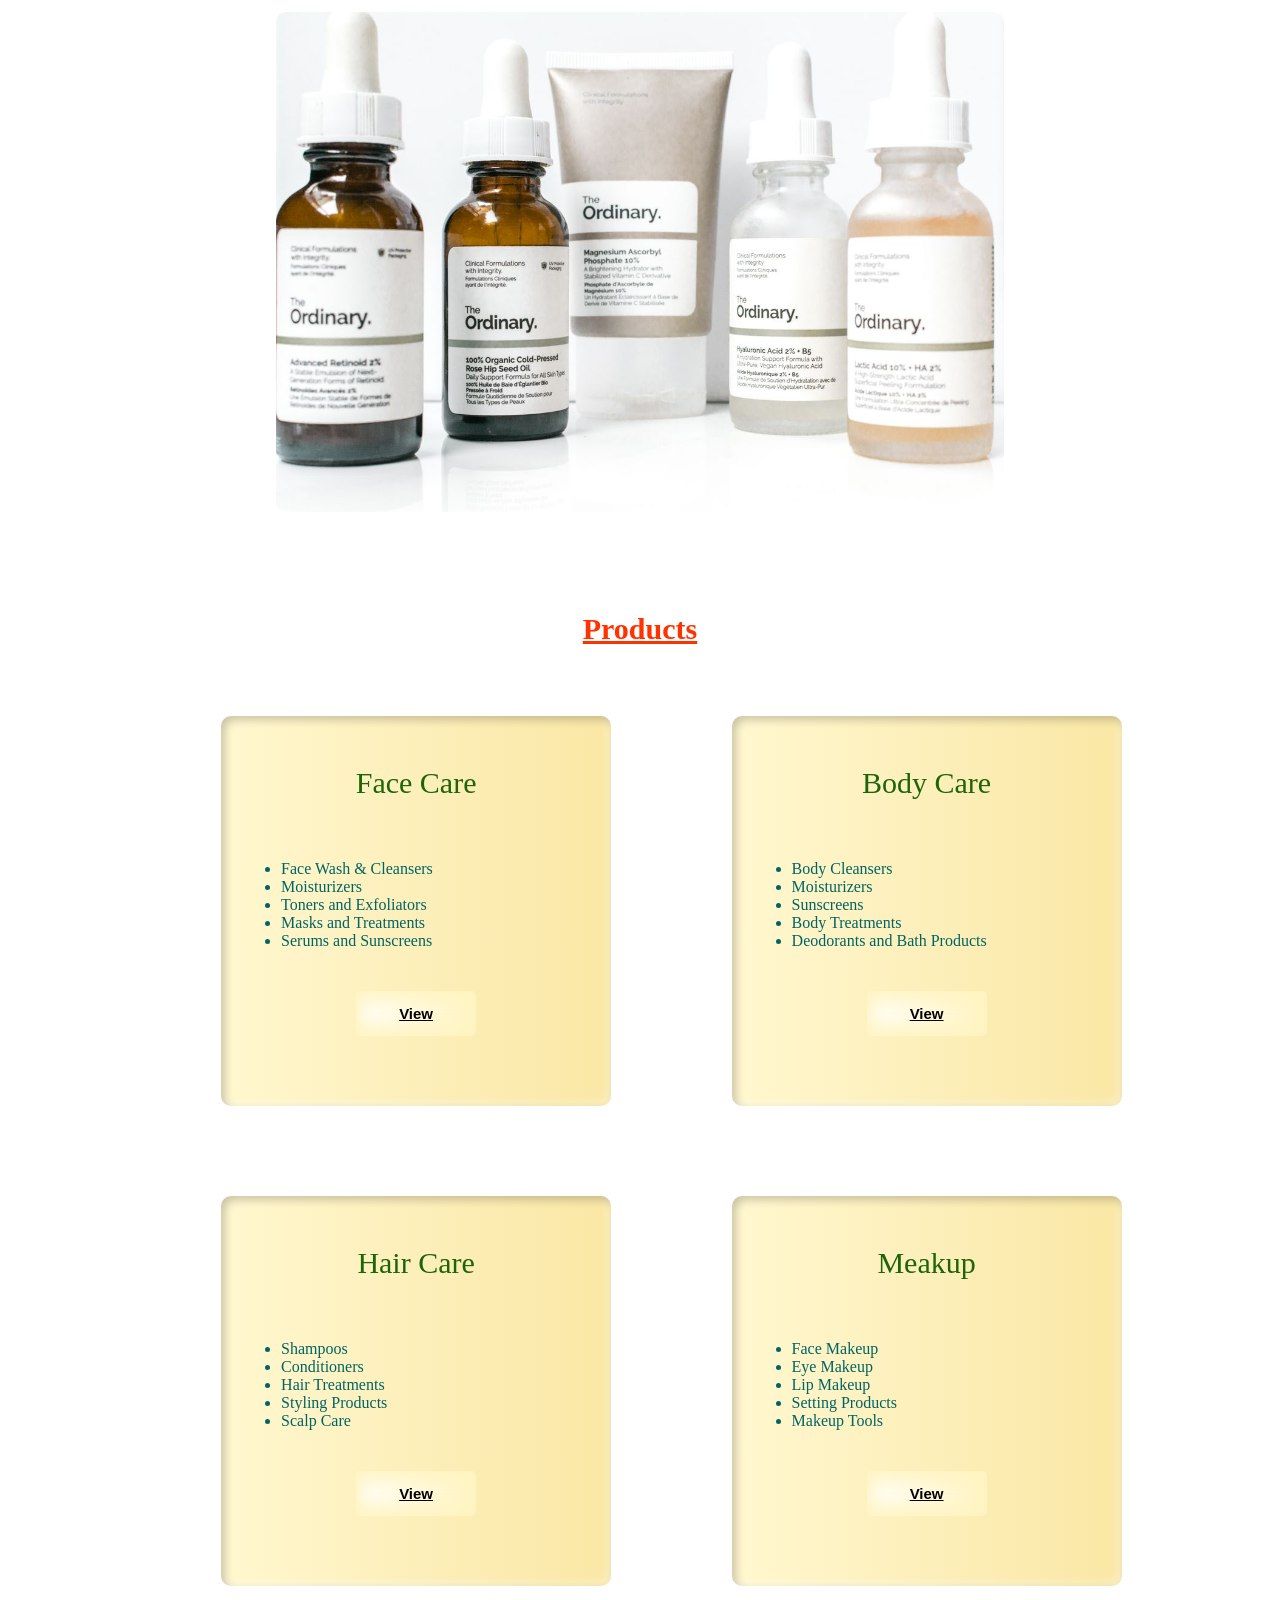
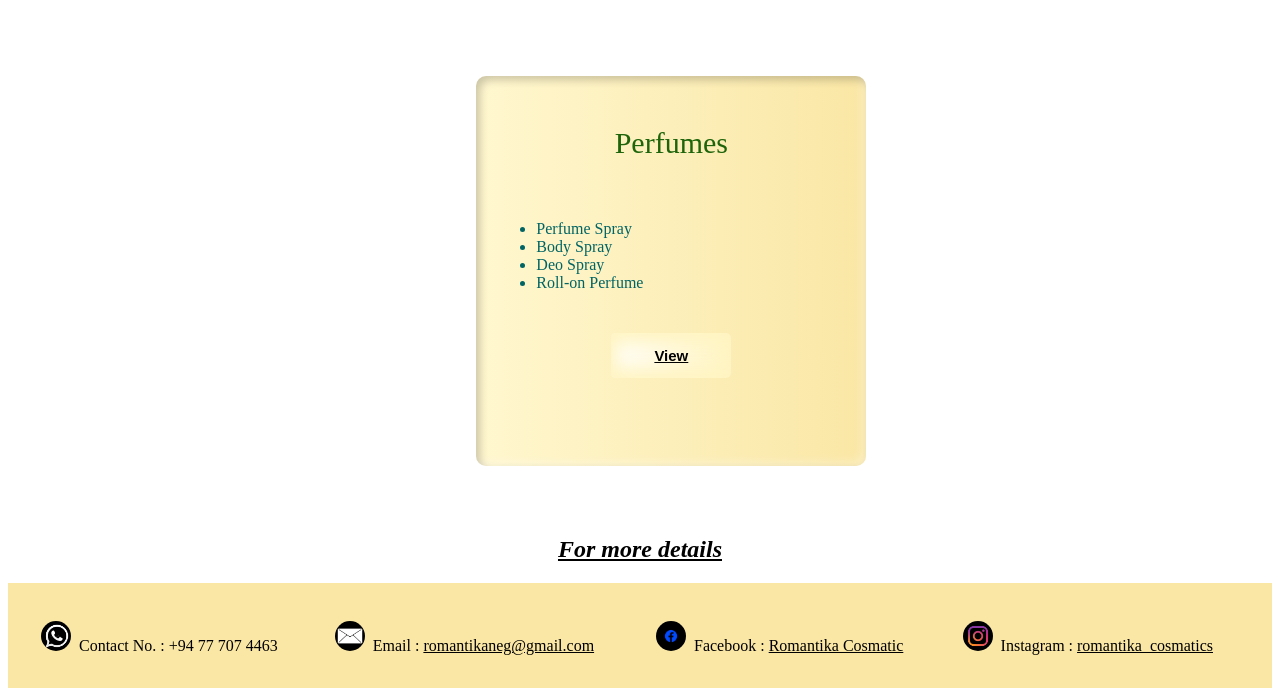
==== commit 90a15c13: "Update index.html" ====
--- a/index.html
+++ b/index.html
@@ -48,24 +48,24 @@
     
     <div class="slider">
           <div class="slide-track">
-              <div class="slide"><img src="images\The ordinary.jpg" alt="The ordinary"></div>
-              <div class="slide"><img src="images\Cerave.jpg" alt="Cerave"></div>
-              <div class="slide"><img src="images\Cetaphil.jpg" alt="Cetaphil"></div>
-              <div class="slide"><img src="images\Dr.rashel 1.jpg" alt="Dr.Rashel"></div>
-              <div class="slide"><img src="images\Jovees.jpg" alt="Jovees"></div>
-              <div class="slide"><img src="images\Loreal.jpg" alt="Loreal"></div>
-              <div class="slide"><img src="images\Nivea.jpg" alt="Nivea"></div>
-              <div class="slide"><img src="images\St.ives.jpg" alt="St.ives"></div>
+              <div class="slide"><img src="Images\The ordinary.jpg" alt="The ordinary"></div>
+              <div class="slide"><img src="Images\Cerave.jpg" alt="Cerave"></div>
+              <div class="slide"><img src="Images\Cetaphil.jpg" alt="Cetaphil"></div>
+              <div class="slide"><img src="Images\Dr.rashel 1.jpg" alt="Dr.Rashel"></div>
+              <div class="slide"><img src="Images\Jovees.jpg" alt="Jovees"></div>
+              <div class="slide"><img src="Images\Loreal.jpg" alt="Loreal"></div>
+              <div class="slide"><img src="Images\Nivea.jpg" alt="Nivea"></div>
+              <div class="slide"><img src="Images\St.ives.jpg" alt="St.ives"></div>
                 
                <!-- duplicates for smooth loop -->
-              <div class="slide"><img src="images\The ordinary.jpg" alt="The ordinary"></div>
-              <div class="slide"><img src="images\Cerave.jpg" alt="Cerave"></div>
-              <div class="slide"><img src="images\Cetaphil.jpg" alt="Cetaphil"></div>
-              <div class="slide"><img src="images\Dr.rashel.jpg" alt="Dr.Rashel"></div>
-              <div class="slide"><img src="images\Jovees.jpg" alt="Jovees"></div>
-              <div class="slide"><img src="images\Loreal.jpg" alt="Loreal"></div>
-              <div class="slide"><img src="images\Nivea.jpg" alt="Nivea"></div>
-              <div class="slide"><img src="images\St.ives.jpg" alt="St.ives"></div>
+              <div class="slide"><img src="Images\The ordinary.jpg" alt="The ordinary"></div>
+              <div class="slide"><img src="Images\Cerave.jpg" alt="Cerave"></div>
+              <div class="slide"><img src="Images\Cetaphil.jpg" alt="Cetaphil"></div>
+              <div class="slide"><img src="Images\Dr.rashel.jpg" alt="Dr.Rashel"></div>
+              <div class="slide"><img src="Images\Jovees.jpg" alt="Jovees"></div>
+              <div class="slide"><img src="Images\Loreal.jpg" alt="Loreal"></div>
+              <div class="slide"><img src="Images\Nivea.jpg" alt="Nivea"></div>
+              <div class="slide"><img src="Images\St.ives.jpg" alt="St.ives"></div>
           </div>
     </div>
   
